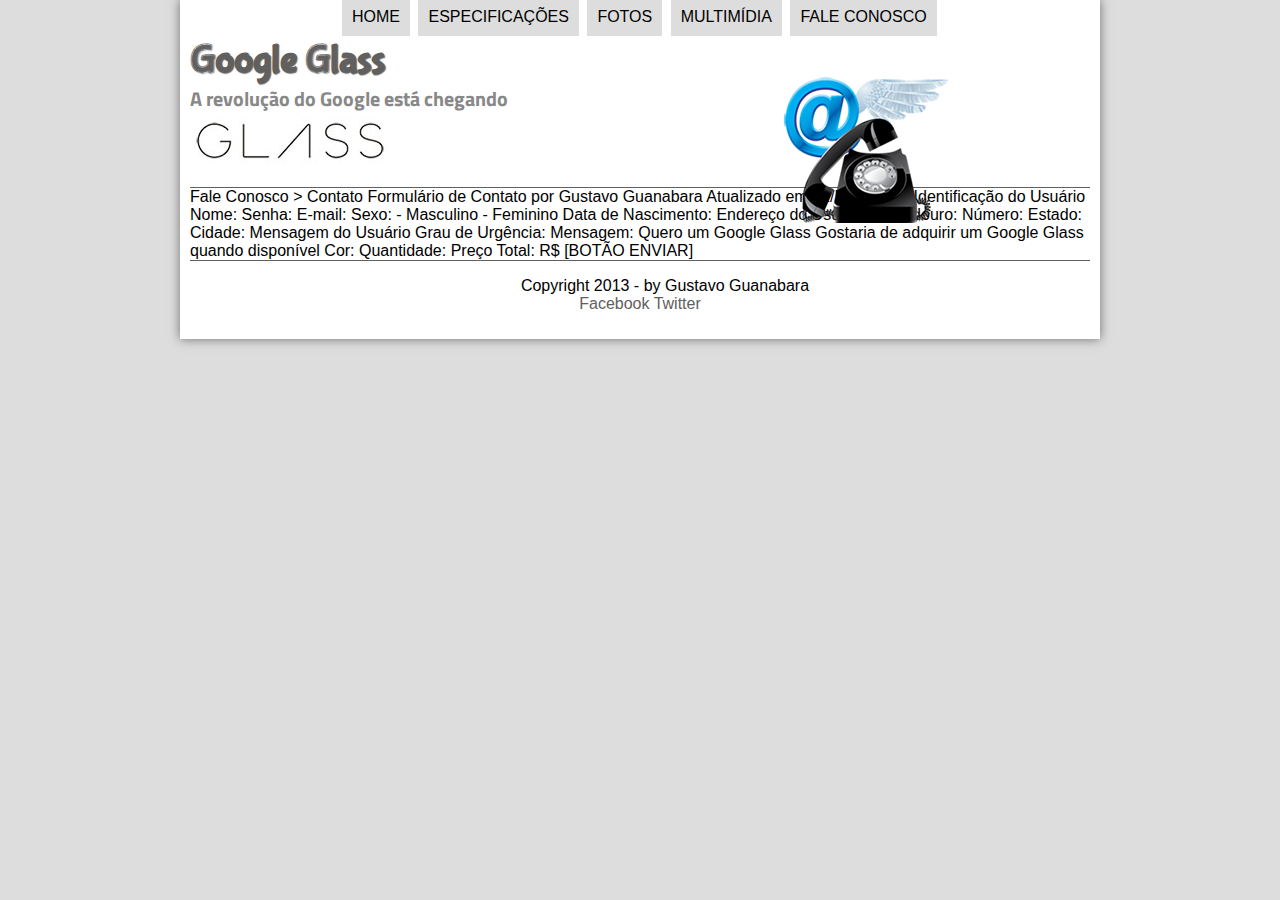
==== fale-conosco.html @ b1ece7e7 "first commit" ====
<!DOCTYPE html>
<html lang="pt-br">
<head>
    <meta charset="UTF-8"/>
    <title>Tudo sobre Google Glgass</title>
    <link rel="stylesheet" href="_css/estilo.css"/>
</head>
<script language= "JavaScript" src="_javascript/funcoes.js"></script>
<body>
    <div id="interface">

        <header id="cabecalho">
            <hgroup>
                <h1>Google Glass</h1>
                <h2>A revolução do Google está chegando</h2>
                </hgroup>

                <img id="icone" src="_imagens/contato.png"/>

                <nav id="menu">
                    <h1>Menu Principal</h1>
                    <ul>
                        <li onmouseover="mudaFoto('_imagens/home.png')" onmouseout="mudaFoto('_imagens/contato.png')"><a href="index.html">Home</a></li>
                        <li onmouseover="mudaFoto('_imagens/especificacoes.png')" onmouseout="mudaFoto('_imagens/contato.png')"><a href="specs.html">Especificações</a></li>
                        <li onmouseover="mudaFoto('_imagens/fotos.png')" onmouseout="mudaFoto('_imagens/contato.png')"><a href="fotos.html">Fotos</a></li>
                        <li onmouseover="mudaFoto('_imagens/multimidia.png')" onmouseout="mudaFoto('_imagens/contato.png')"><a href="multimidia.html">Multimídia</a></li>
                        <li onmouseover="mudaFoto('_imagens/contato.png')" onmouseout="mudaFoto('_imagens/contato.png')"><a href="fale-conosco.html">Fale conosco</a></li>
                    </ul>
                </nav>
        </header>

Fale Conosco > Contato
Formulário de Contato
por Gustavo Guanabara
Atualizado em 01/Maio/2013

Identificação do Usuário
    Nome:
    Senha:
    E-mail:
    Sexo:
        - Masculino
        - Feminino
    Data de Nascimento:

Endereço do Usuário
    Logradouro:
    Número:
    Estado:
    Cidade:

Mensagem do Usuário
    Grau de Urgência:
    Mensagem:

Quero um Google Glass
    Gostaria de adquirir um Google Glass quando disponível
    Cor:
    Quantidade:
    Preço Total: R$


[BOTÃO ENVIAR]

<footer id="rodape">
    <p>Copyright 2013 - by Gustavo Guanabara<br/>
    <a href="http://facebook.com/cursosemvideo" target="_blank">Facebook</a>
    <a href="http://twitter.com/cursosemvideo" target="_blank">Twitter</a></p>
</footer>
</div>
</body>
</html>
---- _css/estilo.css ----
@charset "UTF-8";
@import url('https://fonts.googleapis.com/css2?family=Titillium+Web&display=swap');
@font-face {
    font-family: 'FonteLogo';
    src: url(../_fonts/bubblegum-sans-regular.otf);
}
body{
    background-color: #dddddd;
    color:rgb(0, 0, 0, 1);
    font-family: Arial ,sans-serif;
}

div#interface{
    width: 900px;
    background-color: #fff;
    margin: -8px auto 0px auto;
    box-shadow: 0px 0px 10px rgba(0, 0, 0, .5);
    padding: 10px;
}

p{
    text-align: justify;
    text-indent: 50px;
}
a {
    color: #606060;
    text-decoration: none;
}
a:hover {
    text-decoration: underline;
}

header#cabecalho img#icone{
    position: absolute;
    left: 780px;
    top: 70px;
}

header#cabecalho{
    border-bottom: 1px #606060 solid;
    height: 150px;
    background: url(../_imagens/glass-logo-peq.jpg) no-repeat 0px 80px;
}

header#cabecalho h1{
    font-family: 'FonteLogo', sans-serif;
    font-size: 30pt;
    color: #606060;
    text-shadow: 1px 1px 1px rgba(0, 0, 0, .6);
    padding: 0px;
    margin-bottom: 0px;
}

header#cabecalho h2{
    font-family: 'Titillium Web', sans-serif;
    color: #888;
    font-size: 15pt;
    padding: 0px;
    margin-top: 0px;
}
/* formatação de imagens com legendas */
figure.foto_legenda {
    position: relative;
    border: 8px solid white;
    box-shadow: 1px  1px 4px black;
}
figure.foto_legenda img { 
    width: 100%;
    height: 100%; 
}
figure.foto_legenda figcaption {
    opacity: 0;
    position: absolute;
    top: 0px;
    background-color:rgba(0, 0, 0, 0.4 );
    color: white;
    width: 100%;
    height: 100%;
    padding: 10px;
    box-sizing: border-box;
    transition: opacity 1s;    
}
figure.foto_legenda:hover figcaption {
    opacity: 1;
}
/* formatação do menu */
nav#menu {
    display: block;
}
nav#menu ul{
    list-style: none;
    text-transform: uppercase;
    position: absolute;
    top: -20px;
    left: 300px;
}
nav#menu li{
    display: inline-block;
    background-color: #dddddd;
    padding: 10px;
    margin: 2px;
    transition: background-color 1s;
}

nav#menu li:hover{
    background-color: #606060;
}
nav#menu h1{
    display: none;
}
nav#menu a{
    color: #000;
    text-decoration: none;
}
nav#menu a:hover{
    color: #fff;
    text-decoration: underline;
}
section#corpo{
    display: block;
    width: 500px;
    float: left;
    border-right: 1px solid #606060;
    padding-right: 15px;
}
article#noticia-principal h2 {
    font-size: 13pt;
    color: #606060;
    background-color: #dddddd;
    padding: 5px 0px 5px 10px;
    margin: 10px 0px 10px 0px;
}
header#cabecalho-artigo h1 {
    font-family: 'FonteLogo', sans-serif;
    font-size: 20pt;
    color: #606060;
    margin-bottom: 0px;
    margin-top: 0px;
}
.direita {
    text-align: right;
}
header#cabecalho-artigo h2 {
    font-size: 13pt;
    color: #cecece;
    background-color: #fff;
    margin: 0px;
}
header#cabecalho-artigo h3 {
    font-size: 12px;
    color: #606060;

}
table#tabelaspec{
    border: 1px solid #606060;
    border-spacing: 0px;
    margin-left: auto;
    margin-right: auto;
}
table#tabelaspec td {
    border: 1px solid #606060;
    padding: 10px;
    text-align: center;
    vertical-align: middle;
}
table#tabelaspec td.ce {
    color: #fff;
    background-color: #606060;
    vertical-align: top;
    font-weight: bold;
    text-align: right;
}
table#tabelaspec td.cd {
    background-color: #cecece;
    text-align: left;
}
table#tabelaspec caption {
    color: #888;
    font-size: 13pt;
    font-weight: bolder;
}
table#tabelaspec caption span {
    display: block;
    float: right;
    color: #000;
    font-size: 8pt;
    margin-top: 10px;
}
aside#lateral{
    display: block;
    width: 350px;
    float: right;
    background-color: #dddddd;
    padding: 10px;
    margin-top: 10px;
    box-shadow: 2px 2px 2px rgba(0, 0, 0, .5);
}
aside#lateral h1 {
    font-family: 'FonteLogo', sans-serif;
    font-size: 20pt;
    color: #606060;
    margin-top: 0px;
}
aside#lateral h2 {
    background-color: #606060;
    font-size: 13pt;
    color: #fff;
    padding: 5px ;
}
footer#rodape{
    clear: both;
    border-top: 1px solid #606060;
}
footer#rodape p{
    text-align: center;
}
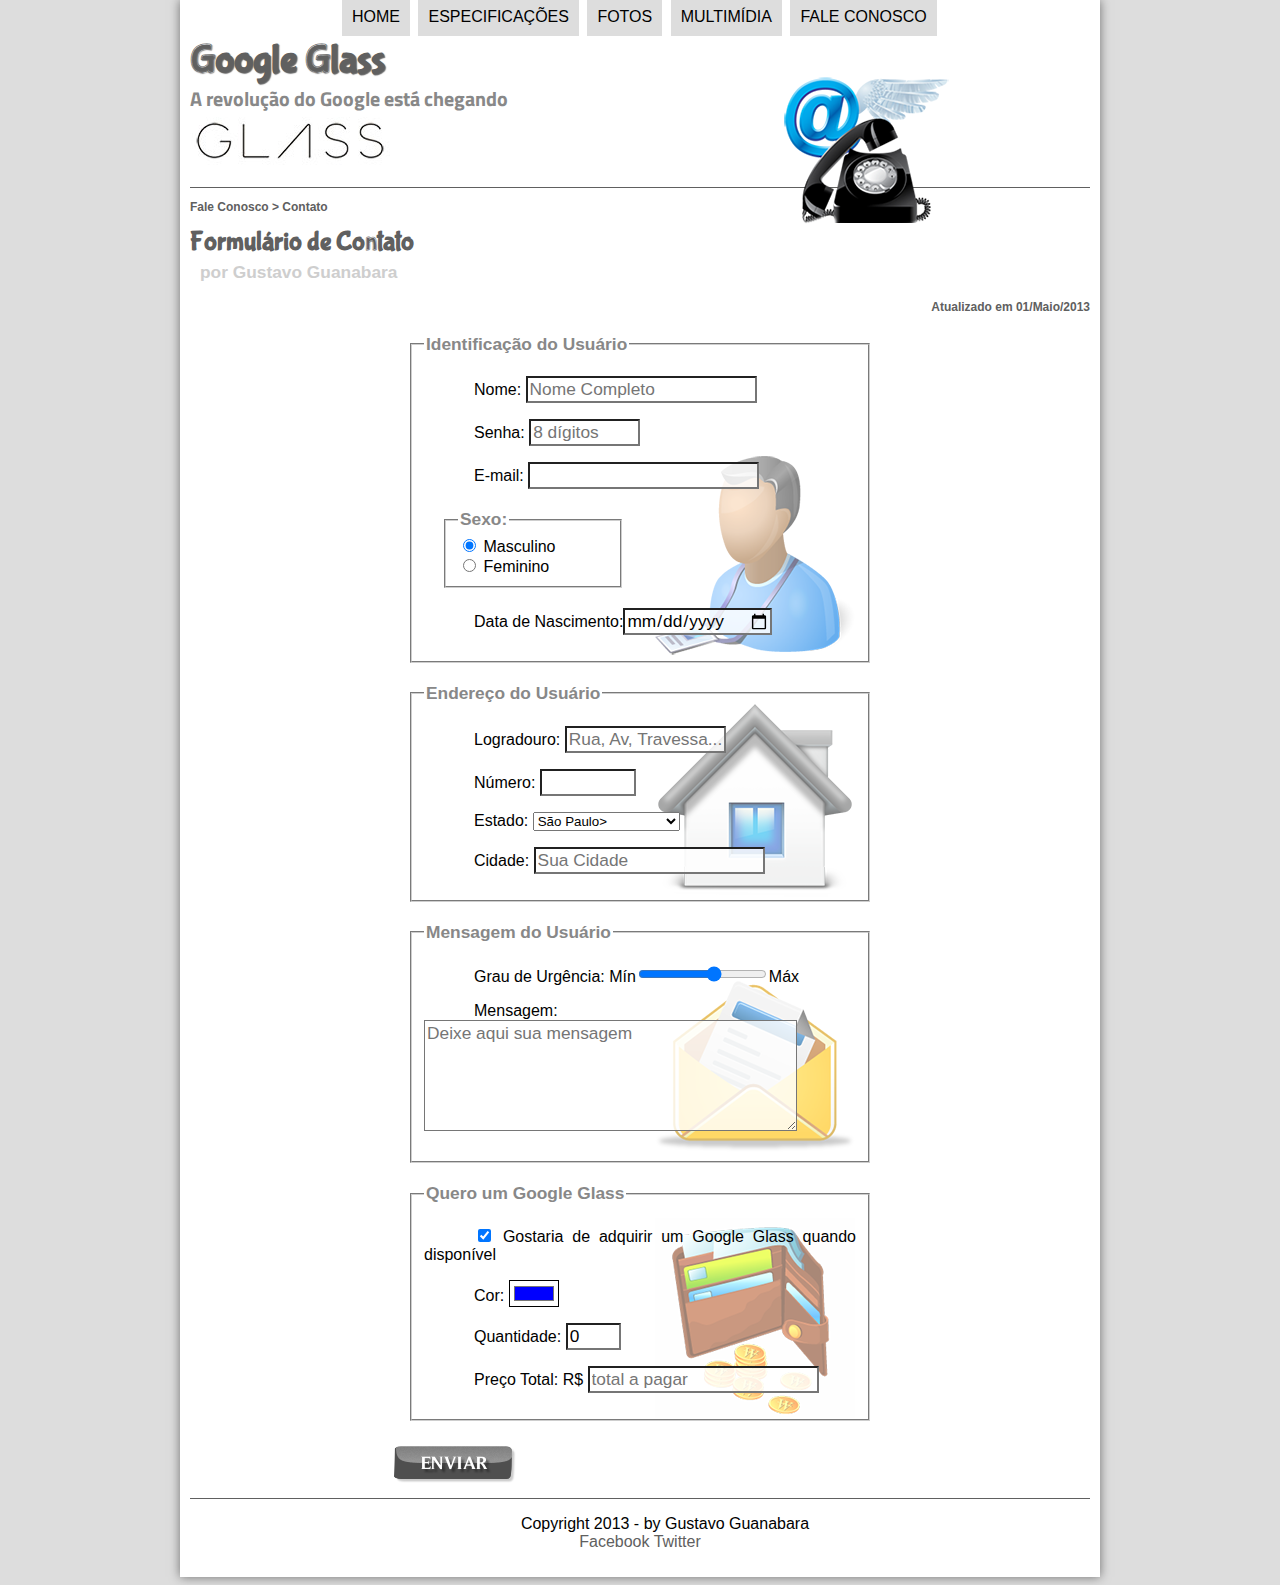
==== commit a357754b: "finalização" ====
--- a/fale-conosco.html
+++ b/fale-conosco.html
@@ -4,8 +4,17 @@
     <meta charset="UTF-8"/>
     <title>Tudo sobre Google Glgass</title>
     <link rel="stylesheet" href="_css/estilo.css"/>
+    <link rel="stylesheet" href="_css/form.css"/>
+    <script language= "JavaScript" src="_javascript/funcoes.js"></script>
+    <script>
+        function calc_total() {
+            var qtd = parseInt(document.getElementById('cQtd').value);
+            tot = qtd * 1500;
+            document.getElementById('cTot').value = tot;
+        }
+    </script>
 </head>
-<script language= "JavaScript" src="_javascript/funcoes.js"></script>
+
 <body>
     <div id="interface">
 
@@ -28,39 +37,79 @@
                     </ul>
                 </nav>
         </header>
+        <section id="corpo-full">
+            <article id="noticia-principal">
+                <header id="cabecalho-artigo">
+                    <hgroup>
+                    <h3>Fale Conosco >&nbsp;Contato</h3>
+                    <h1>Formulário de Contato</h1>
+                    <h2>por Gustavo Guanabara</h2>
+                    <h3 class="direita">Atualizado em 01/Maio/2013</h3>
+                    </hgroup>
+                </header>
+                <form method="POST" id="fContato" action="mailto:camilelopes.oliveira@gmail.com" oninput="calc_total();">
+                <fieldset id="usuario"><legend>Identificação do Usuário</legend>
+                    <p><label for="cNome">Nome:</label> <input type="text" name="tNome" id="cNome" size="20" maxlength="30" placeholder="Nome Completo"/></p>
+                    <p><label for="cSenha">Senha:</label> <input type="password" name="tSenha" id="cSenha" size="8" maxlength="8" placeholder="8 dígitos"/></p>
+                    <p><label for="cMail">E-mail:</label> <input type="email" name="tMail" id="cMail" size="20" maxlength="40"/></p>
+                    <fieldset id="sexo"><legend>Sexo:</legend>
+                    <input type="radio" name="tSexo" id="cMasc" checked/> <label for="cMasc">Masculino</label> <br>
+                    <input type="radio" name="tSexo" id="cFem"/> <label for="cFem">Feminino</label></fieldset>
+                <p><label for="cNasc">Data de Nascimento:</label><input type="date" name="tNasc" id="cNasc"/></p>
+                </fieldset>
 
-Fale Conosco > Contato
-Formulário de Contato
-por Gustavo Guanabara
-Atualizado em 01/Maio/2013
+                <fieldset id="endereco"><legend> Endereço do Usuário</legend>
+                    <p><label for="cRua">Logradouro:</label> <input type="text" name="tRua" id="cRua" size="13" maxlength="80" placeholder="Rua, Av, Travessa..."/></p>
+                    <p><label for="cNum">Número:</label> <input type="number" name="tNum" id="cNum" min="0" max="99999"/></p>
+                    <p><label for="cEst">Estado:</label>
+                    <select name="tEst" id="cEst">
+                    <optgroup label="Região Sudeste">
+                        <option value="RJ">Rio de Janeiro</option>
+                        <option value="SP" selected>São Paulo></option>
+                        <option value="MG">Minas Gerais</option>
+                    </optgroup>
 
-Identificação do Usuário
-    Nome:
-    Senha:
-    E-mail:
-    Sexo:
-        - Masculino
-        - Feminino
-    Data de Nascimento:
+                    <optgroup label="Região Sul">
+                        <option value="PR">Paraná</option>
+                        <option value="SC">Santa Catarina</option>
+                        <option value="RS">Rio Grande do Sul</option>
+                    </optgroup>
 
-Endereço do Usuário
-    Logradouro:
-    Número:
-    Estado:
-    Cidade:
+                    </select></p>
+                    <p><label for="cCid">Cidade:</label>
+                    <input type="text" name="tCid" id="cCid" maxlength="40" size="20" placeholder="Sua Cidade" list="cidades"/></p>
+                    <datalist id="cidades">
+                        <option value="Rio de Janeiro"></option>
+                        <option value="Nova Iguaçu"></option>
+                        <option value="Niterói"></option>
+                        <option value="Belford Roxo"></option>
+                    </datalist>
+                </fieldset>
 
-Mensagem do Usuário
-    Grau de Urgência:
-    Mensagem:
+                <fieldset id="mensagem"><legend>Mensagem do Usuário</legend>
+                    <p><label for="cUrg">Grau de Urgência:</label>
+                    Mín<input type="range" name="tUrg" id="cUrg" min="0" max="10" step="2">Máx</p>
+                    <p><label for="cMsg">Mensagem:</label>
+                    <textarea name="tMsg" id="cMsg" cols="35" rows="5" placeholder="Deixe aqui sua mensagem"></textarea></p>
+                </fieldset>
 
-Quero um Google Glass
-    Gostaria de adquirir um Google Glass quando disponível
-    Cor:
-    Quantidade:
-    Preço Total: R$
+                <fieldset id="pedido"><legend>Quero um Google Glass</legend>
+                    <p><input type="checkbox" name="tPed" id="cPed" checked/>
+                    <label for="cPed">Gostaria de adquirir um Google Glass quando disponível</label></p>
+                    <p><label for="cCor">Cor:</label>
+                    <input type="color" name="tCor" id="cCor" value="#0000ff"/></p>
+                    <p><label for="cQtd">Quantidade:</label>
+                    <input type="number" name="tQtd" id="cQtd" min="0" max="5" value="0"/></p>
+                    <p><label for="cTot">Preço Total: R$</label>
+                    <input type="text" name="tTot" id="cTot" placeholder="total a pagar" readonly></p>
+                </fieldset>
+
+                <input type="image" name="tEnviar" src="_imagens/botao-enviar.png">
+                </form>
+            </article>
+        </section>
 
 
-[BOTÃO ENVIAR]
 
 <footer id="rodape">
     <p>Copyright 2013 - by Gustavo Guanabara<br/>
--- a/_css/estilo.css
+++ b/_css/estilo.css
@@ -186,6 +186,13 @@
     font-size: 8pt;
     margin-top: 10px;
 }
+video#filme1 {
+    display: block;
+    position: relative;
+    left: 30px;
+    top: -10px;
+    width: 450px;
+}
 aside#lateral{
     display: block;
     width: 350px;
@@ -201,6 +208,13 @@
     color: #606060;
     margin-top: 0px;
 }
+video#filme2 {
+    display: block;
+    position: relative;
+    left: 25px;
+    top: 0px;
+    width: 300px;
+}
 aside#lateral h2 {
     background-color: #606060;
     font-size: 13pt;
--- a/_css/form.css
+++ b/_css/form.css
@@ -0,0 +1,39 @@
+@charset "UTF-8";
+form{
+    width: 500px;
+    margin: auto;
+}
+input, textarea{
+    font-family: sans-serif;
+    font-weight: normal;
+    font-size: 13pt;
+    background-color: rgba(255, 255, 255, .8);
+}
+input:hover, textarea:hover{
+    background-color: #ddd;
+}
+legend{
+    color: #888;
+    font-weight: bold;
+    font-size: 13pt;
+    font-family: sans-serif;
+}
+fieldset{
+    border-color: #cecece;
+    margin: 20px;
+}
+fieldset#sexo{
+    width: 150px;
+}
+fieldset#usuario{
+    background: url(../_imagens/icone-contato.png) no-repeat 95% 95%;
+}
+fieldset#endereco{
+    background: url(../_imagens/icone-endereco.png) no-repeat 95% 95%;
+}
+fieldset#mensagem{
+    background: url(../_imagens/icone-mensagem.png) no-repeat 95% 95%;
+}
+fieldset#pedido{
+    background: url(../_imagens/icone-pagamento.png) no-repeat 95% 95%;
+}
